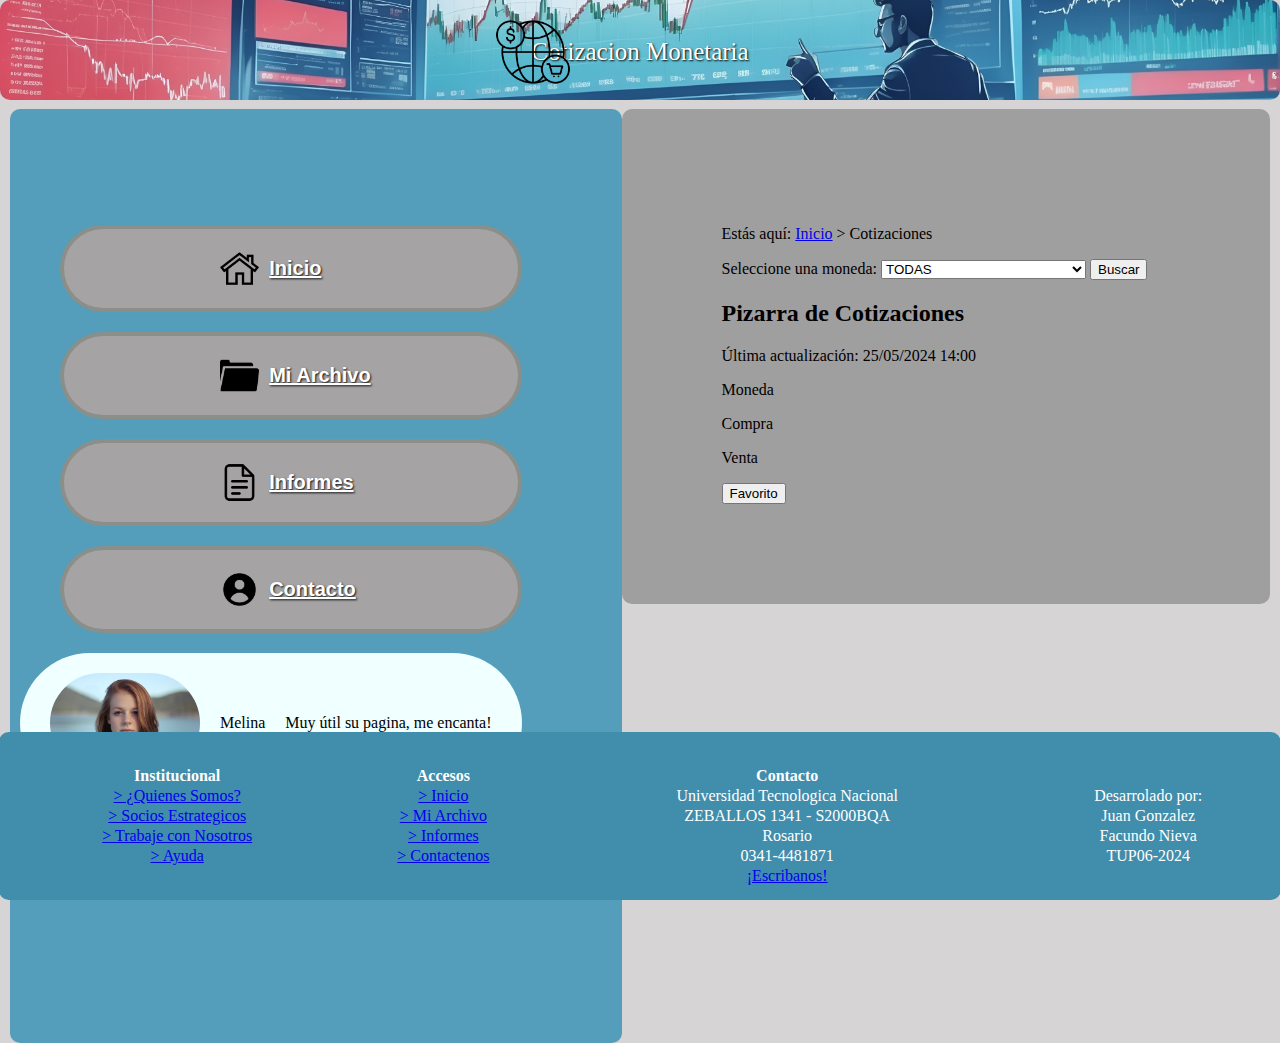
==== tup_lc2_cotizador_app/index.html @ 035a109f "Proyecto Finalizado" ====
<!DOCTYPE html>
<html lang="en">

<head>
    <meta charset="UTF-8">
    <meta name="viewport" content="width=device-width, initial-scale=1.0">
    <title>Cotizacion Hoy</title>
    <link rel="Icon" href="./img/mercado-global.png">
    <link rel="stylesheet" href="./css/common.css">
    


</head>

<body>
    <header>
        <div class="Imagen_header">
            <img src="./img/cabecera-header.jpg" alt="">
        </div>
        <div class="logotipo">
            <img src="./img/mercado-global.png" alt="">
        </div>
    </header>

    <section id="sections_articulos">
        <div class="sections_articulos">
            <nav>
                <ul>
                    <li>
                        <img src="./img/hogar.png" alt="Icono">
                        <a href="#articulo-secciones-Inicio">Inicio</a>
                    </li>
                    <li>
                        <img src="./img/carpeta.png" alt="Icono">
                        <a href="./Miarchivo.html">Mi Archivo</a>
                    </li>
                    <li>
                        <img src="./img/documento.png" alt="Icono">
                        <a href="./informes.html">Informes</a>
                    </li>
                    <li>
                        <img src="./img/perfil.png" alt="Icono">
                        <a href="#footer-contacto">Contacto</a>
                    </li>
                </ul>
                <div class="user-comentarios">
                    <div class="comentarios">
                        <img src="./img/usuario.avif" alt="comentarios">
                        <p>Melina</p>
                        <div>
                            <div>
                                <p class="comment-text">Muy útil su pagina, me encanta!</p>
                            </div>
                        </div>
                    </div>
                </div>
            </nav>
        </div>

    </section>

    <main class="Main">
        <div class="migadepan">
            <p>Estás aquí: <a href="index.html">Inicio</a> > Cotizaciones</p>
        </div>

        <div class="selector-monedas">
            <label for="text-monedas">Seleccione una moneda:</label>
            <select id="monedas" name="seleccione-moneda">
                <option value="all">TODAS</option>
                <option value="official">Dólar Oficial</option>
                <option value="blue">Dólar Blue</option>
                <option value="mep">Dólar Bolsa (MEP)</option>
                <option value="ccl">Dólar Contado con Liqui (CCL)</option>
                <option value="card">Dólar Tarjeta</option>
                <option value="wholesale">Dólar Mayorista</option>
                <option value="crypto">Dólar Cripto</option>
                <option value="euro">Euro</option>
                <option value="real">Real Brasileño</option>
                <option value="chilean">Peso Chileno</option>
                <option value="uruguayan">Peso Uruguayo</option>
            </select>
            <button type="buscar">Buscar</button>
        </div>

        <div class="exchange-board">
            <h2>Pizarra de Cotizaciones</h2>
            <p>Última actualización: <span id="last-update">25/05/2024 14:00</span></p>
            <div class="cotizaciones">

                <div class="grid-item">
                    <p>Moneda</p>
                    <p>Compra</p>
                    <p>Venta</p>
                    <button>Favorito</button>
                </div>
            </div>
        </div>
    </main>

    <footer class="footer1" id="footer">
        <table>
            <tr>
                <th>Institucional</th>
                <th>Accesos</th>
                <th>Contacto</th>
            </tr>
            <tr>
                <td><a href="#Quienes-somos">> ¿Quienes Somos?</a></td>
                <td><a href="#Inicio">> Inicio</a></td>
                <td>Universidad Tecnologica Nacional</td>
                <td>Desarrolado por:</td>
            </tr>
            <tr>
                <td><a href="#socios">> Socios Estrategicos</a></td>
                <td><a href="#Miarchivo">> Mi Archivo</a></td>
                <td>ZEBALLOS 1341 - S2000BQA</td>
                <td>Juan Gonzalez</td>
            </tr>
            <tr>
                <td><a href="TcN">> Trabaje con Nosotros</a></td>
                <td><a href="Ayuda">> Informes</a></td>
                <td>Rosario</td>
                <td>Facundo Nieva</td>
            </tr>
            <tr>
                <td><a href="Ayuda">> Ayuda</a></td>
                <td><a href="Contactenos">> Contactenos</a></td>
                <td>0341-4481871</td>
                <td>TUP06-2024</td>

            </tr>
            <tr>
                <td></td>
                <td></td>
                <td><a href="#">¡Escribanos!</a></td>
            </tr>
        </table>
    </footer>
</body>

</html>
---- tup_lc2_cotizador_app/css/common.css ----
body {
    background-color: rgb(214, 212, 212);
    position: relative;
    flex-direction: column;
    min-height: 100vh;
    justify-content: space-between;
    margin: 0;
    padding: 0;
}

header {
    position: relative;
}

.Imagen_header img {
    width: 100%;
    height: 100px;
    object-fit: cover;
    border-radius: 10px;
    
}

.Imagen_header::before {
    content: "Cotizacion Monetaria";
    position: absolute;
    top: 50%;
    left: 50%;
    transform: translate(-50%, -50%);
    color: white;
    font-size: 25px;
    font-weight: lighter;
    text-shadow: 1px 1px 2px rgba(0, 0, 0, 1);
}

.logotipo {
    position: absolute;
    top: 50%;
    left: 42%;
    transform: translate(-50%, -50%);
    display: relative;
}

.logotipo img {
    width: 75px;
    vertical-align: middle;
    margin-right: 10px;
}

.sections_articulos {
    background-color: rgb(84, 158, 187);
    border-radius: 10px;
    float: left;
    display: flex;
    margin-left: 10px;
    padding: 100px 100px 250px 10px;
    margin: 5px 0px 0px 10px;

}

.sections_articulos ul {
    list-style: none;
}

.sections_articulos ul li {
    display: flex;
    align-items: center;
    text-align: center;
    margin-bottom: 20px;
    border-radius: 100px;
    background-color: rgb(165, 163, 163);
    padding: 20px 3cm 20px 4cm;
    border: 4px solid rgb(138, 143, 138);
    font-family: sans-serif;
    font-weight: bold;
}

.sections_articulos ul li img {
    width: 39px;
    margin-right: 10px;
    margin-left: 5px;
}

.sections_articulos ul li a {
    color: white;
    text-shadow: 1px 1px 2px rgba(0, 0, 0, 0.9);
    font-size: 20px;
}


.footer1 {
    position: fixed;
    left: 50%;
    bottom: 0;
    transform: translateX(-50%);
    width: 98%;
    background-color: rgb(65, 141, 172);
    color: white;
    text-align: center;
    padding: 14px;
    border-radius: 10px;
}

.footer1 table {
    width: 100%;
    border-collapse: collapse;
    margin-top: 20px;
}

.Main {
    background-color: rgb(160, 159, 159);
    border-radius: 10px;
    display: flex;
    flex: 1;
    flex-direction: column;
    padding: 100px;
    margin: 5px 10px 0 600px;
}
.comentarios {
    background-color: azure;
    border-radius: 150px;
    display: flex;
    align-items: center;
    justify-content: flex-start;
    flex-direction: row;
    text-align: center;
    padding: 20px;
    margin-top: 20px; 
}
.comentarios img{
    width: 150px;
    height: auto;
    margin-right: 10px;
    margin-left: 10px;
    border-radius: 50px;
}
.comentarios p{
    margin: 10px;
}
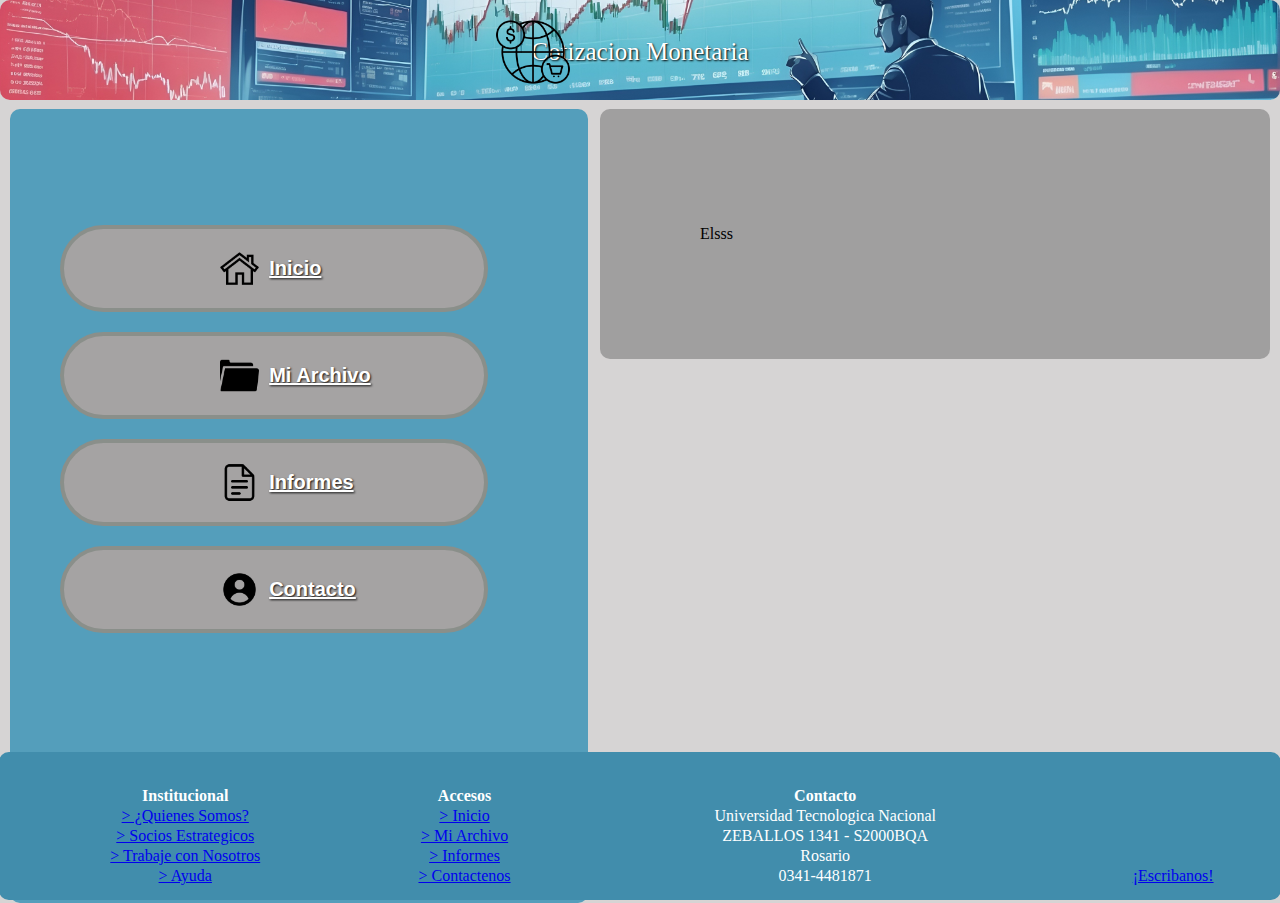
==== commit 22392f89: "correcciones" ====
--- a/tup_lc2_cotizador_app/index.html
+++ b/tup_lc2_cotizador_app/index.html
@@ -1,15 +1,11 @@
 <!DOCTYPE html>
 <html lang="en">
-
 <head>
     <meta charset="UTF-8">
     <meta name="viewport" content="width=device-width, initial-scale=1.0">
     <title>Cotizacion Hoy</title>
     <link rel="Icon" href="./img/mercado-global.png">
     <link rel="stylesheet" href="./css/common.css">
-    
-
-
 </head>
 
 <body>
@@ -27,75 +23,29 @@
             <nav>
                 <ul>
                     <li>
-                        <img src="./img/hogar.png" alt="Icono">
+                        <img src="./img/hogar.png" alt="Icono"> <!-- Agregar icono -->
                         <a href="#articulo-secciones-Inicio">Inicio</a>
+                    </li> 
+                    <li>
+                        <img src="./img/carpeta.png" alt="Icono"> <!-- Agregar icono -->
+                        <a href="#articulo-secciones-Mi Archivo">Mi Archivo</a>
                     </li>
                     <li>
-                        <img src="./img/carpeta.png" alt="Icono">
-                        <a href="./Miarchivo.html">Mi Archivo</a>
+                        <img src="./img/documento.png" alt="Icono"> <!-- Agregar icono -->
+                        <a href="#articulo-secciones-Informes">Informes</a>
                     </li>
                     <li>
-                        <img src="./img/documento.png" alt="Icono">
-                        <a href="./informes.html">Informes</a>
-                    </li>
-                    <li>
-                        <img src="./img/perfil.png" alt="Icono">
+                        <img src="./img/perfil.png" alt="Icono"> <!-- Agregar icono -->
                         <a href="#footer-contacto">Contacto</a>
                     </li>
                 </ul>
-                <div class="user-comentarios">
-                    <div class="comentarios">
-                        <img src="./img/usuario.avif" alt="comentarios">
-                        <p>Melina</p>
-                        <div>
-                            <div>
-                                <p class="comment-text">Muy útil su pagina, me encanta!</p>
-                            </div>
-                        </div>
-                    </div>
-                </div>
             </nav>
-        </div>
-
+        </div> 
     </section>
 
-    <main class="Main">
-        <div class="migadepan">
-            <p>Estás aquí: <a href="index.html">Inicio</a> > Cotizaciones</p>
-        </div>
-
-        <div class="selector-monedas">
-            <label for="text-monedas">Seleccione una moneda:</label>
-            <select id="monedas" name="seleccione-moneda">
-                <option value="all">TODAS</option>
-                <option value="official">Dólar Oficial</option>
-                <option value="blue">Dólar Blue</option>
-                <option value="mep">Dólar Bolsa (MEP)</option>
-                <option value="ccl">Dólar Contado con Liqui (CCL)</option>
-                <option value="card">Dólar Tarjeta</option>
-                <option value="wholesale">Dólar Mayorista</option>
-                <option value="crypto">Dólar Cripto</option>
-                <option value="euro">Euro</option>
-                <option value="real">Real Brasileño</option>
-                <option value="chilean">Peso Chileno</option>
-                <option value="uruguayan">Peso Uruguayo</option>
-            </select>
-            <button type="buscar">Buscar</button>
-        </div>
-
-        <div class="exchange-board">
-            <h2>Pizarra de Cotizaciones</h2>
-            <p>Última actualización: <span id="last-update">25/05/2024 14:00</span></p>
-            <div class="cotizaciones">
-
-                <div class="grid-item">
-                    <p>Moneda</p>
-                    <p>Compra</p>
-                    <p>Venta</p>
-                    <button>Favorito</button>
-                </div>
-            </div>
-        </div>
+    <main class="Main" id="Mainn">
+        <p>Elsss</p>
+        
     </main>
 
     <footer class="footer1" id="footer">
@@ -109,34 +59,24 @@
                 <td><a href="#Quienes-somos">> ¿Quienes Somos?</a></td>
                 <td><a href="#Inicio">> Inicio</a></td>
                 <td>Universidad Tecnologica Nacional</td>
-                <td>Desarrolado por:</td>
             </tr>
             <tr>
                 <td><a href="#socios">> Socios Estrategicos</a></td>
                 <td><a href="#Miarchivo">> Mi Archivo</a></td>
                 <td>ZEBALLOS 1341 - S2000BQA</td>
-                <td>Juan Gonzalez</td>
             </tr>
             <tr>
                 <td><a href="TcN">> Trabaje con Nosotros</a></td>
                 <td><a href="Ayuda">> Informes</a></td>
                 <td>Rosario</td>
-                <td>Facundo Nieva</td>
             </tr>
             <tr>
                 <td><a href="Ayuda">> Ayuda</a></td>
                 <td><a href="Contactenos">> Contactenos</a></td>
                 <td>0341-4481871</td>
-                <td>TUP06-2024</td>
-
-            </tr>
-            <tr>
-                <td></td>
-                <td></td>
                 <td><a href="#">¡Escribanos!</a></td>
             </tr>
         </table>
     </footer>
 </body>
-
 </html>